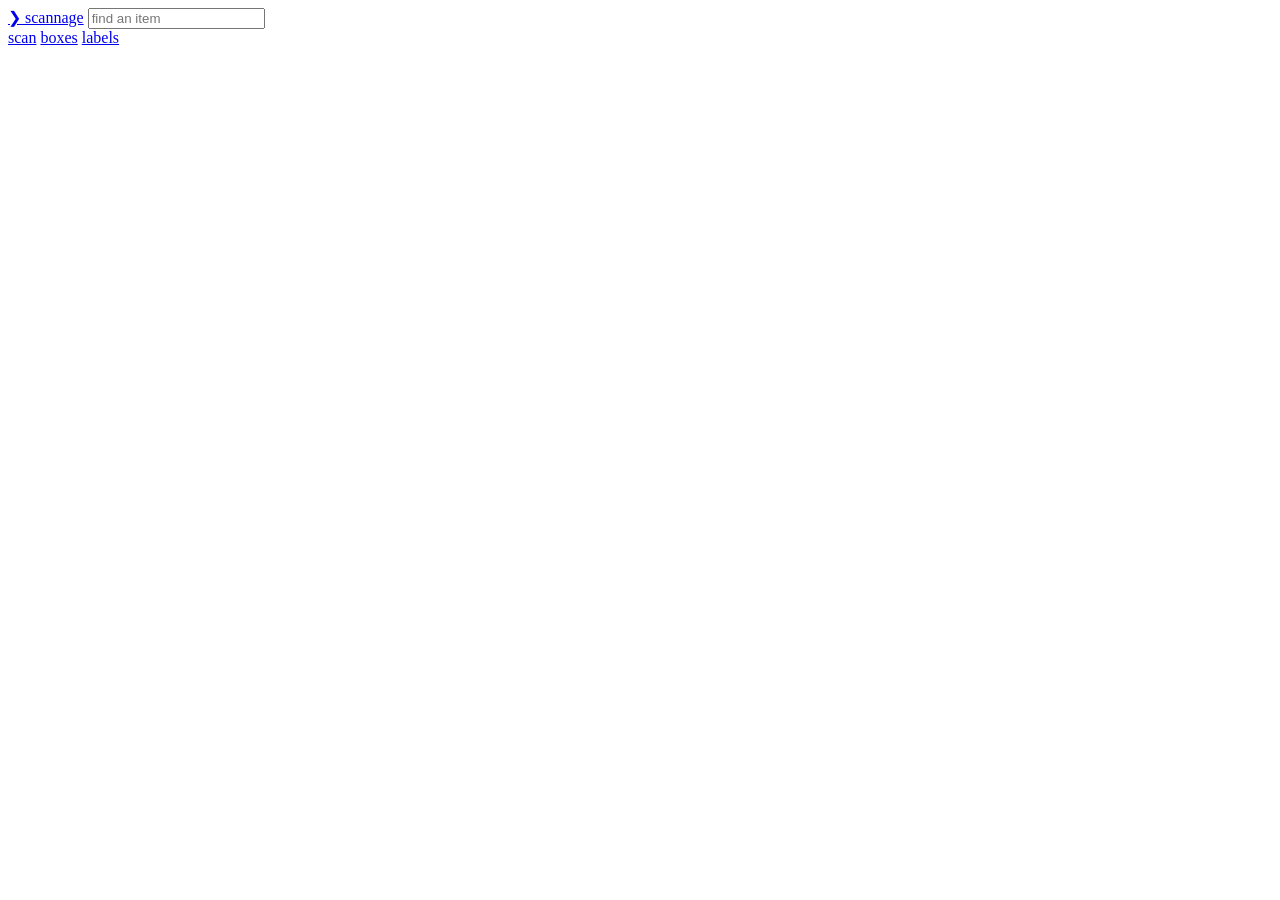
==== app/static/index.html @ 39b2278e "live scan view, boxes list, editor and printable labels" ====
<!doctype html>
<html lang="en">
<head>
<meta charset="utf-8">
<meta name="viewport" content="width=device-width, initial-scale=1, maximum-scale=1, viewport-fit=cover, user-scalable=no">
<meta name="apple-mobile-web-app-capable" content="yes">
<meta name="mobile-web-app-capable" content="yes">
<title>scannage</title>
<link rel="stylesheet" href="/static/tokens.css?v=__ASSET_VERSION__">
<link rel="stylesheet" href="/static/style.css?v=__ASSET_VERSION__">
</head>
<body class="app">

<header id="top">
  <div class="bar">
    <a class="brand" href="/"><span class="prompt">❯</span> scannage</a>
    <input id="search" type="search" placeholder="find an item" aria-label="find an item"
      autocomplete="off" autocapitalize="off" autocorrect="off" spellcheck="false">
  </div>
  <div id="banner" class="banner" role="status" hidden>
    <span id="bannerText"></span>
    <button id="bannerReload" class="btn secondary" type="button" hidden>reload</button>
  </div>
</header>

<main id="views">
  <section id="viewScan" class="view" hidden>
    <div id="stage">
      <video id="video" playsinline muted autoplay></video>
      <canvas id="scene" hidden></canvas>
      <canvas id="overlay"></canvas>
    </div>
    <div id="hud" hidden>
      <span id="status"></span>
      <button id="res" class="btn secondary" type="button" title="detection width in pixels">960</button>
    </div>
    <div id="start">
      <h2><span class="sl">//</span> scan</h2>
      <p>point the camera at a tag. tap a tag to set up the box or change what is in it.</p>
      <button id="startBtn" class="btn primary" type="button">start camera</button>
      <p id="err" class="err"></p>
      <p class="small">no camera here? try the <a href="/?demo">simulated shelf</a>.</p>
    </div>
  </section>

  <section id="viewBoxes" class="view" hidden>
    <div class="page">
      <h2><span class="sl">//</span> new box</h2>
      <form id="newForm" class="newBox">
        <label for="newTag">tag</label>
        <input id="newTag" type="number" inputmode="numeric" min="0" step="1" autocomplete="off">
        <button id="newBtn" class="btn primary" type="submit">new box</button>
      </form>
      <p id="newHint" class="hint"></p>

      <h2><span class="sl">//</span> boxes <span id="boxCount" class="count"></span></h2>
      <ul id="boxList" class="boxList"></ul>
      <p id="boxEmpty" class="empty" hidden></p>
    </div>
  </section>
</main>

<nav id="tabs">
  <a id="tabScan" href="#scan">scan</a>
  <a id="tabBoxes" href="#boxes">boxes</a>
  <a id="tabLabels" href="/labels">labels</a>
</nav>

<aside id="sheet" aria-label="box editor" hidden>
  <div class="sheetHead">
    <span id="sheetTag" class="tagName"></span>
    <span id="saveState" class="state" role="status" hidden></span>
    <button id="sheetClose" class="btn primary" type="button">done</button>
  </div>

  <label for="boxName">box name</label>
  <input id="boxName" type="text" maxlength="120" autocomplete="off">
  <label for="boxLocation">where it lives</label>
  <input id="boxLocation" type="text" maxlength="120" autocomplete="off">
  <label for="boxNotes">notes</label>
  <textarea id="boxNotes" rows="2" maxlength="2000"></textarea>

  <h2><span class="sl">//</span> items</h2>
  <ul id="items"></ul>
  <form id="addForm">
    <input id="addName" type="text" maxlength="120" placeholder="add an item" aria-label="add an item"
      autocomplete="off" enterkeyhint="done">
    <button class="btn secondary" type="submit">add</button>
  </form>

  <div id="deleteRow" class="danger" hidden>
    <button id="deleteBtn" class="btn secondary warn" type="button">delete box</button>
  </div>
  <div id="confirmRow" class="danger confirm" hidden>
    <p id="confirmText"></p>
    <button id="confirmYes" class="btn warnSolid" type="button">delete</button>
    <button id="confirmNo" class="btn secondary" type="button">keep</button>
  </div>
</aside>

<script src="/static/vendor/cv.js?v=__ASSET_VERSION__"></script>
<script src="/static/vendor/aruco.js?v=__ASSET_VERSION__"></script>
<script src="/static/api.js?v=__ASSET_VERSION__"></script>
<script src="/static/data.js?v=__ASSET_VERSION__"></script>
<script src="/static/scan.js?v=__ASSET_VERSION__"></script>
<script src="/static/editor.js?v=__ASSET_VERSION__"></script>
<script src="/static/app.js?v=__ASSET_VERSION__"></script>
</body>
</html>
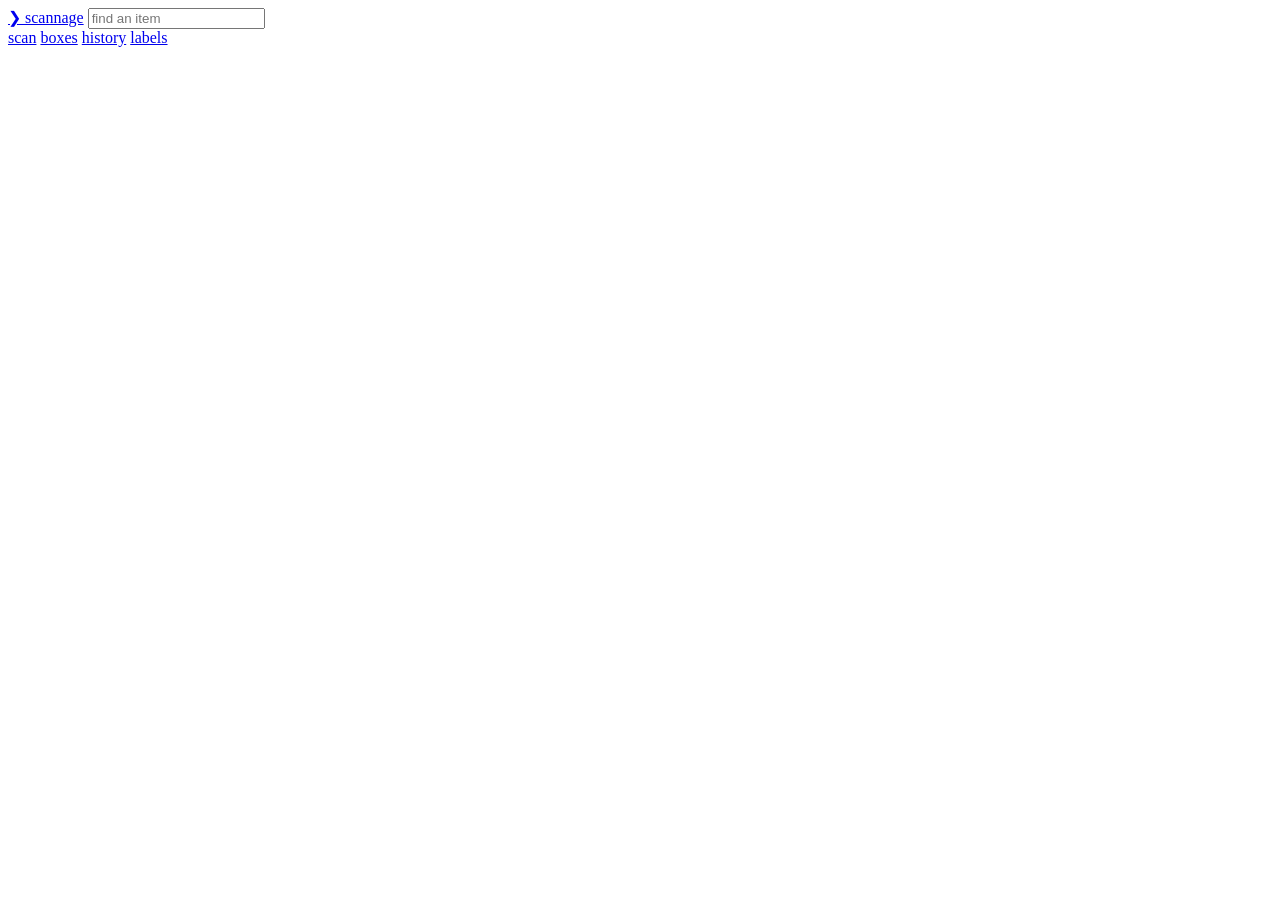
==== commit f50c7641: "history for every change, optional photos, built in https, and samples that belong to a new database" ====
--- a/app/static/index.html
+++ b/app/static/index.html
@@ -58,11 +58,19 @@
       <p id="boxEmpty" class="empty" hidden></p>
     </div>
   </section>
+
+  <section id="viewHistory" class="view" hidden>
+    <div class="page">
+      <h2><span class="sl">//</span> history</h2>
+      <div id="allHistory" class="log"></div>
+    </div>
+  </section>
 </main>
 
 <nav id="tabs">
   <a id="tabScan" href="#scan">scan</a>
   <a id="tabBoxes" href="#boxes">boxes</a>
+  <a id="tabHistory" href="#history">history</a>
   <a id="tabLabels" href="/labels">labels</a>
 </nav>
 
@@ -88,6 +96,11 @@
     <button class="btn secondary" type="submit">add</button>
   </form>
 
+  <h2 id="photosHead" hidden><span class="sl">//</span> photos</h2>
+  <div id="boxPhotos" class="thumbs" hidden></div>
+  <button id="photoAdd" class="quiet" type="button">add a photo</button>
+  <p id="photoNote" class="note err" role="status" hidden></p>
+
   <div id="deleteRow" class="danger" hidden>
     <button id="deleteBtn" class="btn secondary warn" type="button">delete box</button>
   </div>
@@ -96,13 +109,47 @@
     <button id="confirmYes" class="btn warnSolid" type="button">delete</button>
     <button id="confirmNo" class="btn secondary" type="button">keep</button>
   </div>
+
+  <div class="past">
+    <button id="historyOpen" class="quiet" type="button" aria-expanded="false">history</button>
+    <div id="historyBody" hidden>
+      <h2 class="split"><span><span class="sl">//</span> history</span>
+        <button id="historyHide" class="quiet" type="button">hide</button></h2>
+      <div id="boxHistory" class="log"></div>
+    </div>
+  </div>
+
+  <input id="photoFile" class="unseen" type="file" accept="image/jpeg,image/png,image/webp"
+    tabindex="-1" aria-hidden="true">
 </aside>
+
+<div id="viewer" role="dialog" aria-modal="true" aria-label="photo" hidden>
+  <div class="viewerHead">
+    <span id="viewerCount" class="count"></span>
+    <button id="viewerAdd" class="quiet" type="button" hidden>add another</button>
+    <button id="viewerClose" class="btn primary" type="button">close</button>
+  </div>
+  <div id="viewerStage"><img id="viewerImg" alt=""></div>
+  <p id="viewerNote" class="note err" role="status" hidden></p>
+  <div id="viewerBar" class="viewerFoot">
+    <button id="viewerPrev" class="btn secondary" type="button">previous</button>
+    <button id="viewerNext" class="btn secondary" type="button">next</button>
+    <button id="viewerRemove" class="btn secondary warn" type="button">remove photo</button>
+  </div>
+  <div id="viewerConfirm" class="viewerFoot confirm" hidden>
+    <p>remove this photo? it cannot be brought back.</p>
+    <button id="viewerYes" class="btn warnSolid" type="button">remove</button>
+    <button id="viewerNo" class="btn secondary" type="button">keep</button>
+  </div>
+</div>
 
 <script src="/static/vendor/cv.js?v=__ASSET_VERSION__"></script>
 <script src="/static/vendor/aruco.js?v=__ASSET_VERSION__"></script>
 <script src="/static/api.js?v=__ASSET_VERSION__"></script>
 <script src="/static/data.js?v=__ASSET_VERSION__"></script>
 <script src="/static/scan.js?v=__ASSET_VERSION__"></script>
+<script src="/static/photos.js?v=__ASSET_VERSION__"></script>
+<script src="/static/log.js?v=__ASSET_VERSION__"></script>
 <script src="/static/editor.js?v=__ASSET_VERSION__"></script>
 <script src="/static/app.js?v=__ASSET_VERSION__"></script>
 </body>
